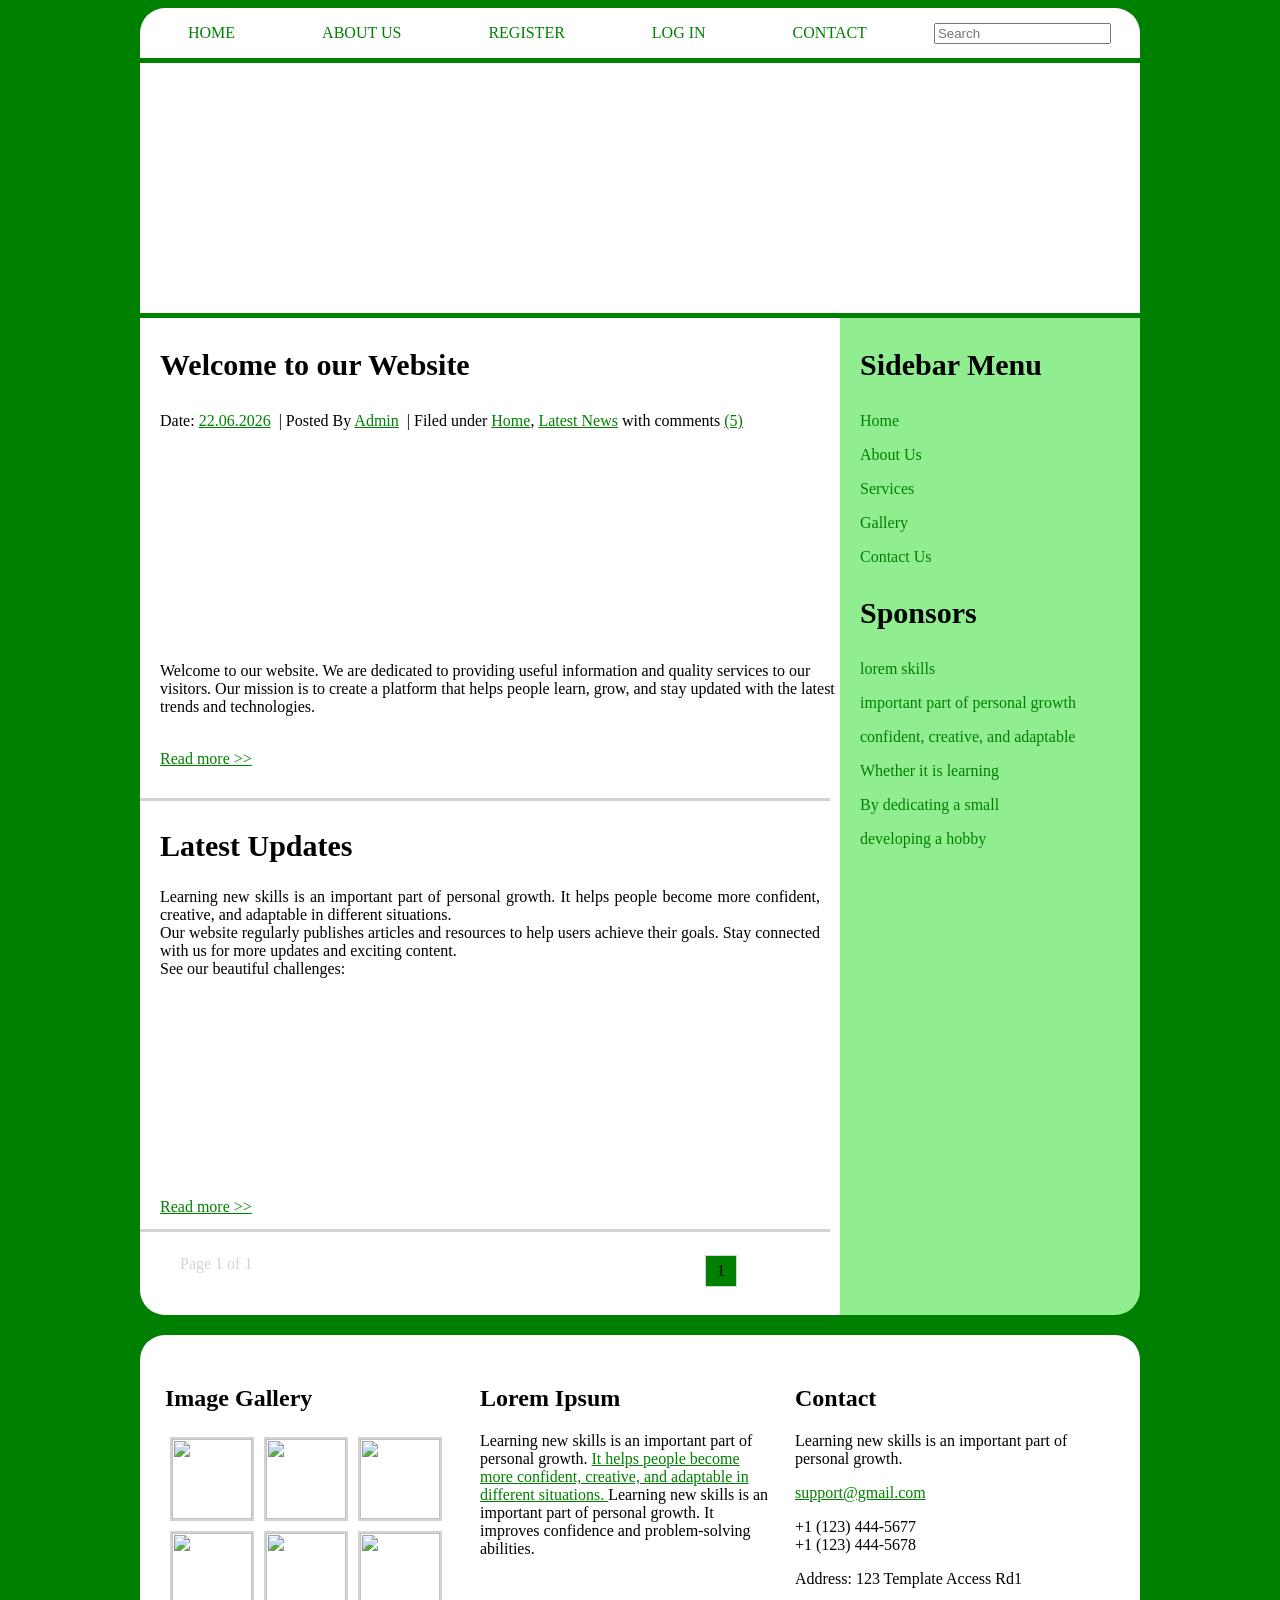
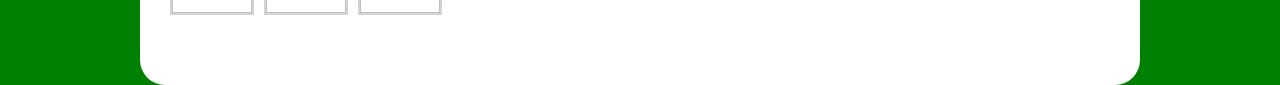
==== about.html @ 347d4f45 "Update about.html" ====
<html>
<head>
<link href="style.css" rel="stylesheet"/>
</head>
<body>
	<div id="outer">
		<div id="nav">
			<ul>
				<li><a href="index.html">HOME</a></li>
				<li><a href="about.html">ABOUT US</a></li>
				<li><a href="register.html">REGISTER</a></li>
				<li><a href="login.html">LOG IN</a></li>
				<li><a href="contact.html">CONTACT</a></li>
<li><input type="text" placeholder="Search" id="search"></li>
</ul>
		</div>
		<div id="slider"></div>
	<div id="papa">
    <div id="left">
        <div id="part1">
            <h3 style="font-size:30px; font-family: monotype corsiva">Welcome to our Website</h3>

            <p>
                Date: <span class="style">22.06.2026</span>
                &nbsp| Posted By <span class="style">Admin</span>
                &nbsp| Filed under <span class="style">Home</span>,
                <span class="style">Latest News</span>
                with comments <span class="style">(5)</span>
            </p>
            <div id="img2"></div>
            <p>
                Welcome to our website. We are dedicated to providing useful
                information and quality services to our visitors. Our mission
                is to create a platform that helps people learn, grow, and
                stay updated with the latest trends and technologies.
            </p>
            <br>
            <a href="#">Read more >> </a>
        </div>
        <div id="line"></div>
        <div id="part2">
            <h2 style="font-size:30px; font-family: monotype corsiva">Latest Updates</h2>
            <div class="para">
                Learning new skills is an important part of personal growth.
                It helps people become more confident, creative, and adaptable
                in different situations. <br/>
                Our website regularly publishes articles and resources to
                help users achieve their goals. Stay connected with us for
                more updates and exciting content.<br/>
See our beautiful challenges:
            </div>
<div id="img3"></div>
            <a href="#">Read more >></a>
        </div>

        <div id="line"></div>
        <div id="lastpart">
            <div id="pgleft">
                Page 1 of 1
            </div>

            <div id="pgright">
                <div class="baby" style="background-color:green;">1</div>
            </div>
        </div>

    </div>

    <div id="right">

        <div class="right_one">
            <h3 style="font-size:30px;">Sidebar Menu</h3>
            <p>Home</p>
            <p>About Us</p>
            <p>Services</p>
            <p>Gallery</p>
            <p>Contact Us</p>
	<h3 style="font-size:30px;">Sponsors</h3>
					<p>lorem skills</p>
					<p>important part of personal growth</p>
					<p>confident, creative, and adaptable</p>
					<p>Whether it is learning</p>
					<p>By dedicating a small </p>
					<p>developing a hobby</p>
				

        </div>
    </div>

</div>



























		<div id="footer">
    <div class="footer_one">
        <h2>Image Gallery</h2>
        <div class="gallery">
            <img src="images/img1.jpg">
        </div>
        <div class="gallery">
            <img src="images/img2.jpg">
        </div>
        <div class="gallery">
            <img src="images/img3.jpg">
        </div>
        <div class="gallery">
            <img src="images/img4.jpg">
        </div>
        <div class="gallery">
            <img src="images/img5.jpg">
        </div>
        <div class="gallery">
            <img src="images/img6.jpg">
        </div>
    </div>
    <div class="footer_one">
        <h2>Lorem Ipsum</h2>
        <p> Learning new skills is an important part of personal growth.
            <span class="style">
            It helps people become more confident, creative, and adaptable in different situations.
            </span> Learning new skills is an important part of personal growth. It improves confidence and problem-solving abilities.</p>
    </div>
    <div class="footer_one">
        <h2>Contact</h2>
        <p>Learning new skills is an important part of personal growth.</p>
        <p class="style">support@gmail.com</p>
        <p>+1 (123) 444-5677<br>
        +1 (123) 444-5678
        </p>
	<p>Address: 123 Template Access Rd1</p>
    </div>
</div>
	</div>
</body>
</html>
---- style.css ----
body{
background-color:green;
}

#outer{
height:1500px;
width:1000px;
//border:1px solid white;
margin:0px auto;
}

#nav{
height:50px;
width:1000px;
background-color:white;
border-radius:25px 25px 0px 0px;
}

#slider{
height:250px;
width:1000px;
background-color:white;
margin-top:5px;
background-image:url('../images/sofa.png');
background-repeat:no-repeat;
background-size:cover;
}

#papa{
height:auto;
width:1000px;
//border:1px solid white;
margin-top:5px;
overflow: hidden;
}

#left{
height:997px;
width:700px;
background-color:white;
float:left;
border-radius:0px 0px 0px 25px;
}

#right{
height:997px;
width:300px;
background-color:lightgreen;
float:left;
border-radius:0px 0px  25px 0px;
}

#footer{
height:350px;
width:1000px;
background-color:white;
border-radius:25px;
margin-top:20px;
}

.footer_one{
height:280px;
width:290px;
float:left;
margin-left:25px;
margin-top:30px;
}

.gallery{
height:80px;
width:80px;
border:2px solid lightgrey;
float:left;
margin:5px;
}

.gallery img{
height:80px;
width:80px;
}

#nav ul{
list-style-type:none;
padding:0px;
margin:0px;
}


#nav ul li{
display:inline-block;
//border:1px solid;
padding:15px;
//padding-left:2px;
//padding-right:30px;
margin-left:13px;
}


#nav ul li:hover{
background-color:lightgreen;
color:white;
}

#nav ul li a{
color:green;
text-decoration:none;
display: block;
padding-left:20px;
padding-right:20px;
}

#nav ul li a:hover{
color:white;
}

#part1{
height:450px;
width:680px;

//border:1px solid;
//background-color:yellow;
margin-left:20px;
}

#part2{
height:400px;
width:680px;

//border:1px solid;
//background-color:red;
margin-left:20px;

}

#line{
height:3px;
width:690px;
border-top:3px solid lightgrey;
}
#line1{
height:3px;
width:260px;
border-top:3px solid lightgrey;
}

.para{
height:120px;
width:660px;
text-align:justify;
}

.style{
color:green;
text-decoration:underline;
}


#img1{
height:200px;
width:650px;
background-image:url('../images/GIP.jpg');
background-repeat:no-repeat;
background-size:cover;
}
#img2{
height:200px;
width:650px;
background-image:url('../images/GIP2.jpg');
background-repeat:no-repeat;
background-size:cover;
}
#img3{
height:200px;
width:650px;
background-image:url('../images/GIP3.jpg');
background-repeat:no-repeat;
background-size:cover;
margin-top: -10px;
}
#img4{
height:300px;
width:650px;
background-image:url('../images/GIP4.jpg');
background-repeat:no-repeat;
background-size:cover;
margin-top: -90px;
}
#img5{
height:200px;
width:530px;
background-image:url('../images/GIP5.jpg');
background-repeat:no-repeat;
background-size:cover;
margin-top: -90px;
background-position: center;
margin-left: 65px;
}
#part1 a{
color:green;
}

#part2 a{
color:green;
}

#lastpart{
height:142px;
width:690px;
margin-left:20px;
//background-color:blue;
}

#pgleft{
margin-top:20px;
height:50px;
width:100px;
margin-left:20px;
float:left;
color:lightgrey;

}

#pgright{
margin-top:20px;
height:50px;
width:150px;
float:right;
//background-color:violet;
}
.baby{
height:30px;
width:30px;
float:left;
border:1px solid lightgrey;
margin-left: 5px;
text-align: center;
line-height: 30px;
}

.right_one{
width:280px;
//background-color:red;
margin-left:20px;

}

.right_one p{

color:green;
}
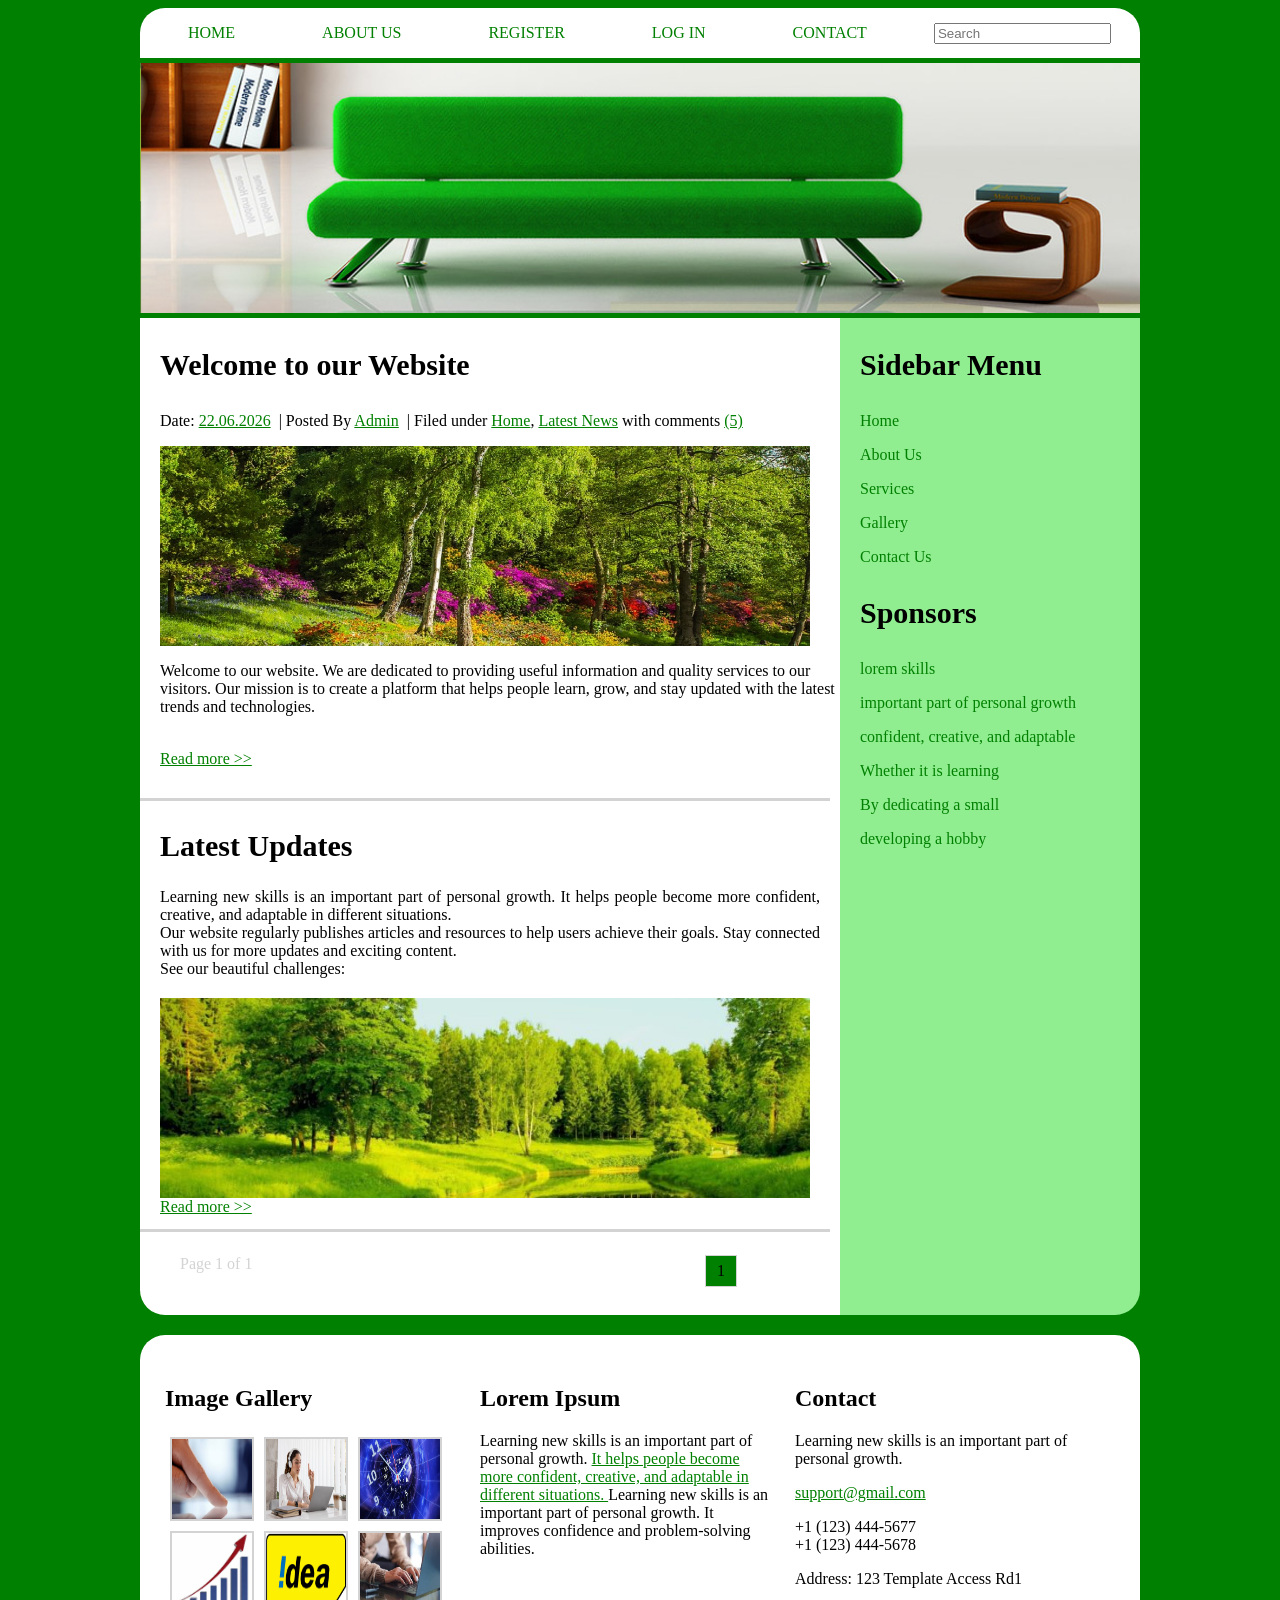
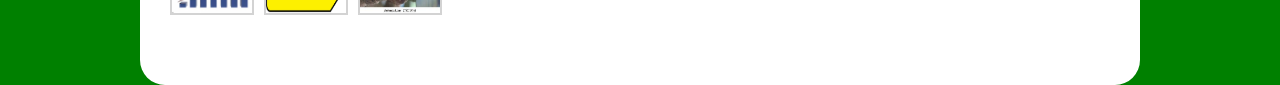
==== commit c232171d: "Update about.html" ====
--- a/about.html
+++ b/about.html
@@ -119,22 +119,22 @@
     <div class="footer_one">
         <h2>Image Gallery</h2>
         <div class="gallery">
-            <img src="images/img1.jpg">
+            <img src="img1.jpg">
         </div>
         <div class="gallery">
-            <img src="images/img2.jpg">
+            <img src="img2.jpg">
         </div>
         <div class="gallery">
-            <img src="images/img3.jpg">
+            <img src="img3.jpg">
         </div>
         <div class="gallery">
-            <img src="images/img4.jpg">
+            <img src="img4.jpg">
         </div>
         <div class="gallery">
-            <img src="images/img5.jpg">
+            <img src="img5.jpg">
         </div>
         <div class="gallery">
-            <img src="images/img6.jpg">
+            <img src="img6.jpg">
         </div>
     </div>
     <div class="footer_one">
--- a/style.css
+++ b/style.css
@@ -21,7 +21,7 @@
 width:1000px;
 background-color:white;
 margin-top:5px;
-background-image:url('../images/sofa.png');
+background-image:url('sofa.png');
 background-repeat:no-repeat;
 background-size:cover;
 }
@@ -158,21 +158,21 @@
 #img1{
 height:200px;
 width:650px;
-background-image:url('../images/GIP.jpg');
+background-image:url('GIP.jpg');
 background-repeat:no-repeat;
 background-size:cover;
 }
 #img2{
 height:200px;
 width:650px;
-background-image:url('../images/GIP2.jpg');
+background-image:url('GIP2.jpg');
 background-repeat:no-repeat;
 background-size:cover;
 }
 #img3{
 height:200px;
 width:650px;
-background-image:url('../images/GIP3.jpg');
+background-image:url('GIP3.jpg');
 background-repeat:no-repeat;
 background-size:cover;
 margin-top: -10px;
@@ -180,7 +180,7 @@
 #img4{
 height:300px;
 width:650px;
-background-image:url('../images/GIP4.jpg');
+background-image:url('GIP4.jpg');
 background-repeat:no-repeat;
 background-size:cover;
 margin-top: -90px;
@@ -188,7 +188,7 @@
 #img5{
 height:200px;
 width:530px;
-background-image:url('../images/GIP5.jpg');
+background-image:url('GIP5.jpg');
 background-repeat:no-repeat;
 background-size:cover;
 margin-top: -90px;
@@ -217,7 +217,6 @@
 margin-left:20px;
 float:left;
 color:lightgrey;
-
 }
 
 #pgright{
@@ -247,4 +246,4 @@
 .right_one p{
 
 color:green;
-}+}
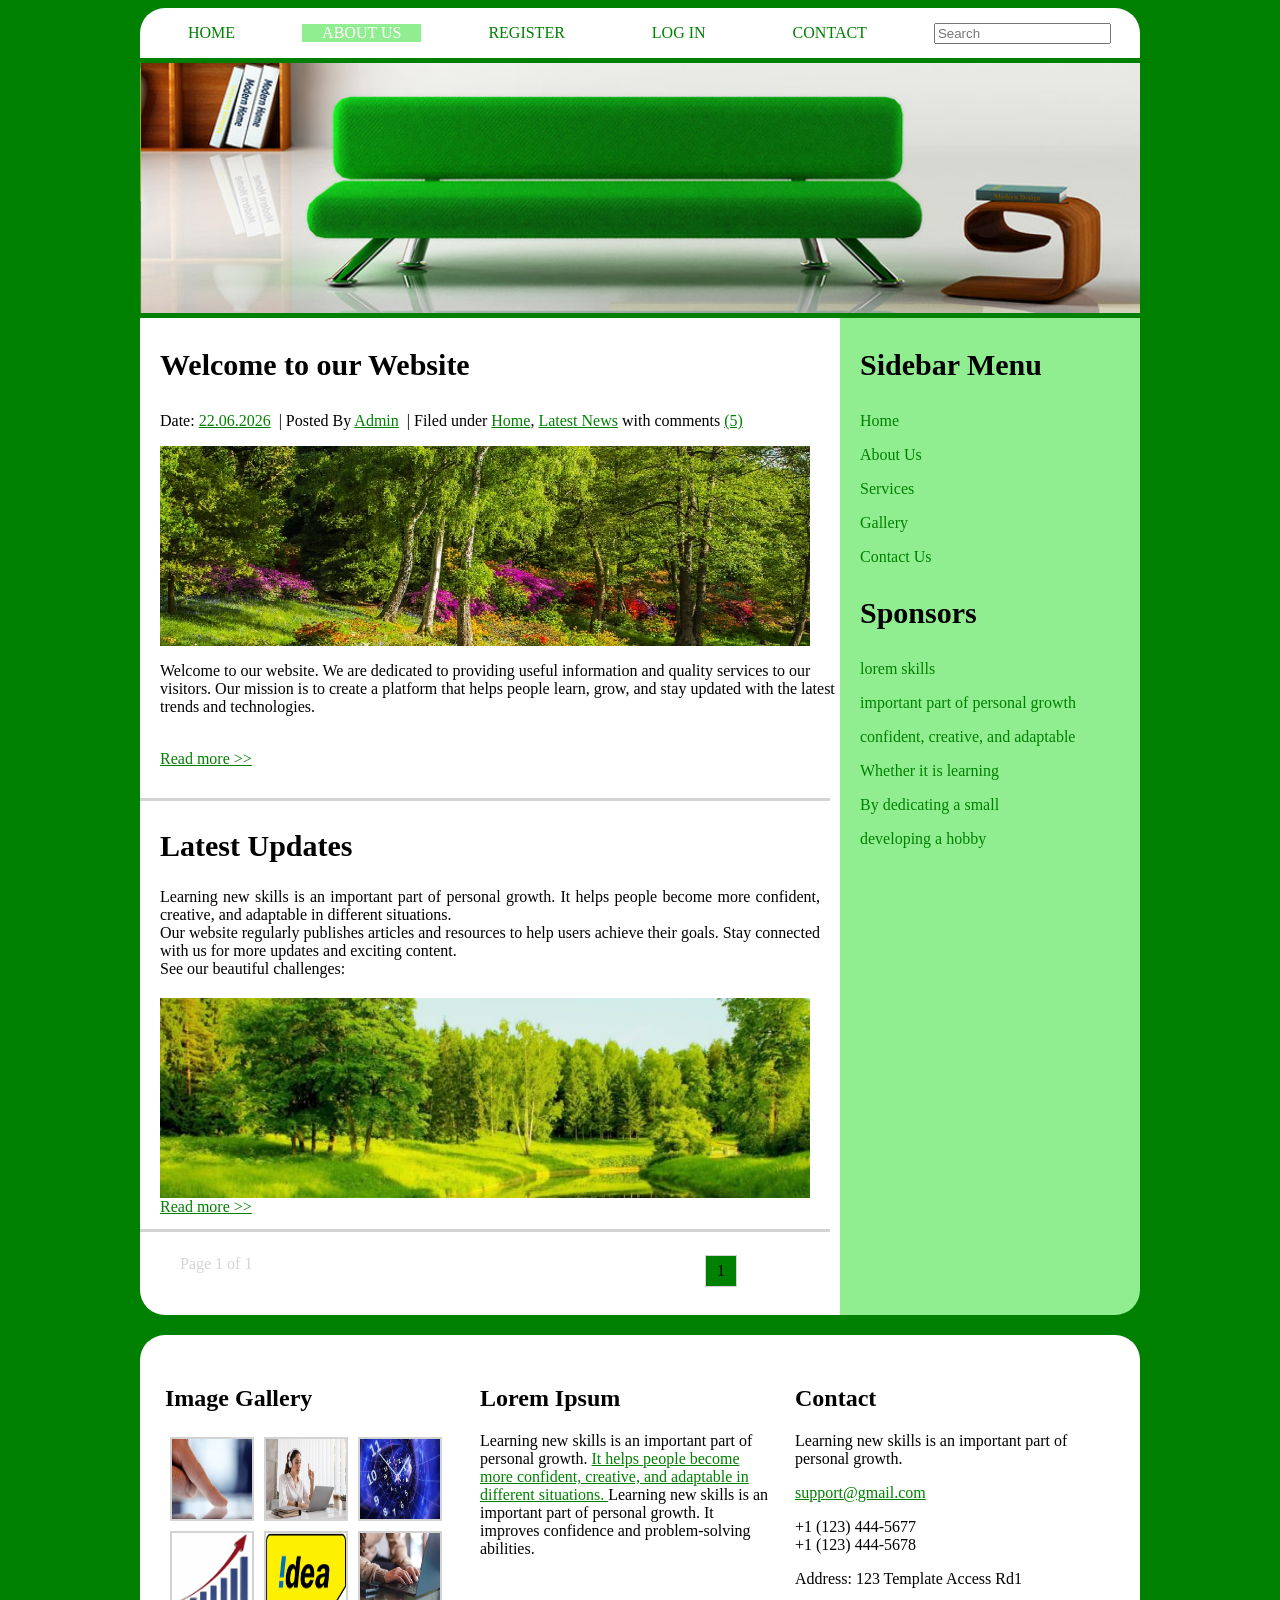
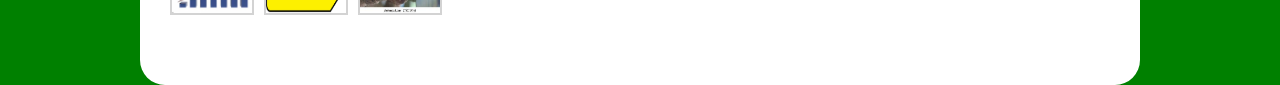
==== commit 3bec41eb: "Update about.html" ====
--- a/about.html
+++ b/about.html
@@ -2,6 +2,8 @@
 <head>
 <link href="style.css" rel="stylesheet"/>
 </head>
+	<script src="script.js"></script>
+	
 <body>
 	<div id="outer">
 		<div id="nav">
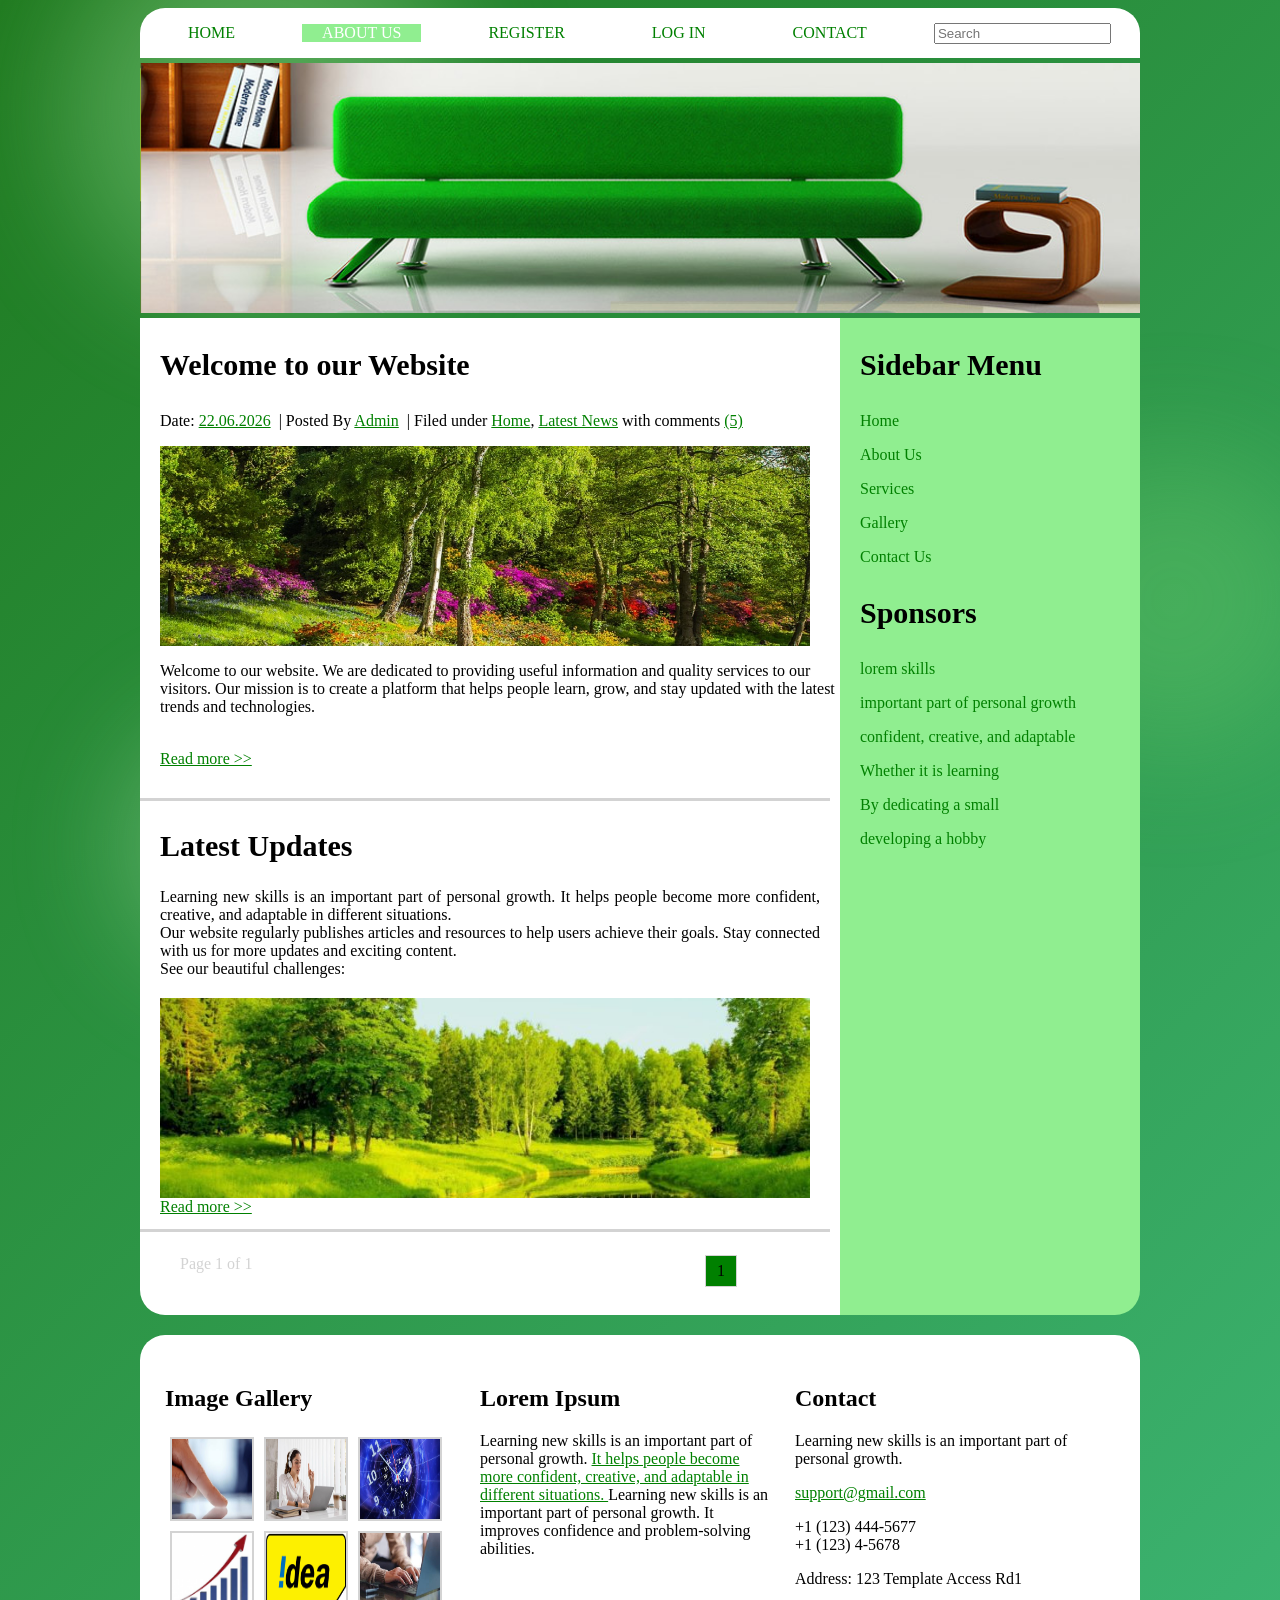
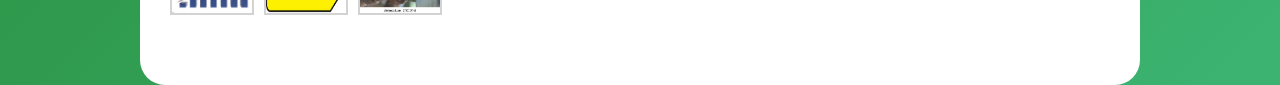
==== commit 4e19bec5: "Update about.html" ====
--- a/about.html
+++ b/about.html
@@ -2,8 +2,6 @@
 <head>
 <link href="style.css" rel="stylesheet"/>
 </head>
-	<script src="script.js"></script>
-	
 <body>
 	<div id="outer">
 		<div id="nav">
@@ -85,37 +83,10 @@
 					<p>By dedicating a small </p>
 					<p>developing a hobby</p>
 				
-
         </div>
     </div>
 
 </div>
-
-
-
-
-
-
-
-
-
-
-
-
-
-
-
-
-
-
-
-
-
-
-
-
-
-
 
 		<div id="footer">
     <div class="footer_one">
@@ -151,11 +122,12 @@
         <p>Learning new skills is an important part of personal growth.</p>
         <p class="style">support@gmail.com</p>
         <p>+1 (123) 444-5677<br>
-        +1 (123) 444-5678
+        +1 (123) 4-5678
         </p>
 	<p>Address: 123 Template Access Rd1</p>
     </div>
 </div>
 	</div>
+	<script src="script.js"></script>
 </body>
 </html>
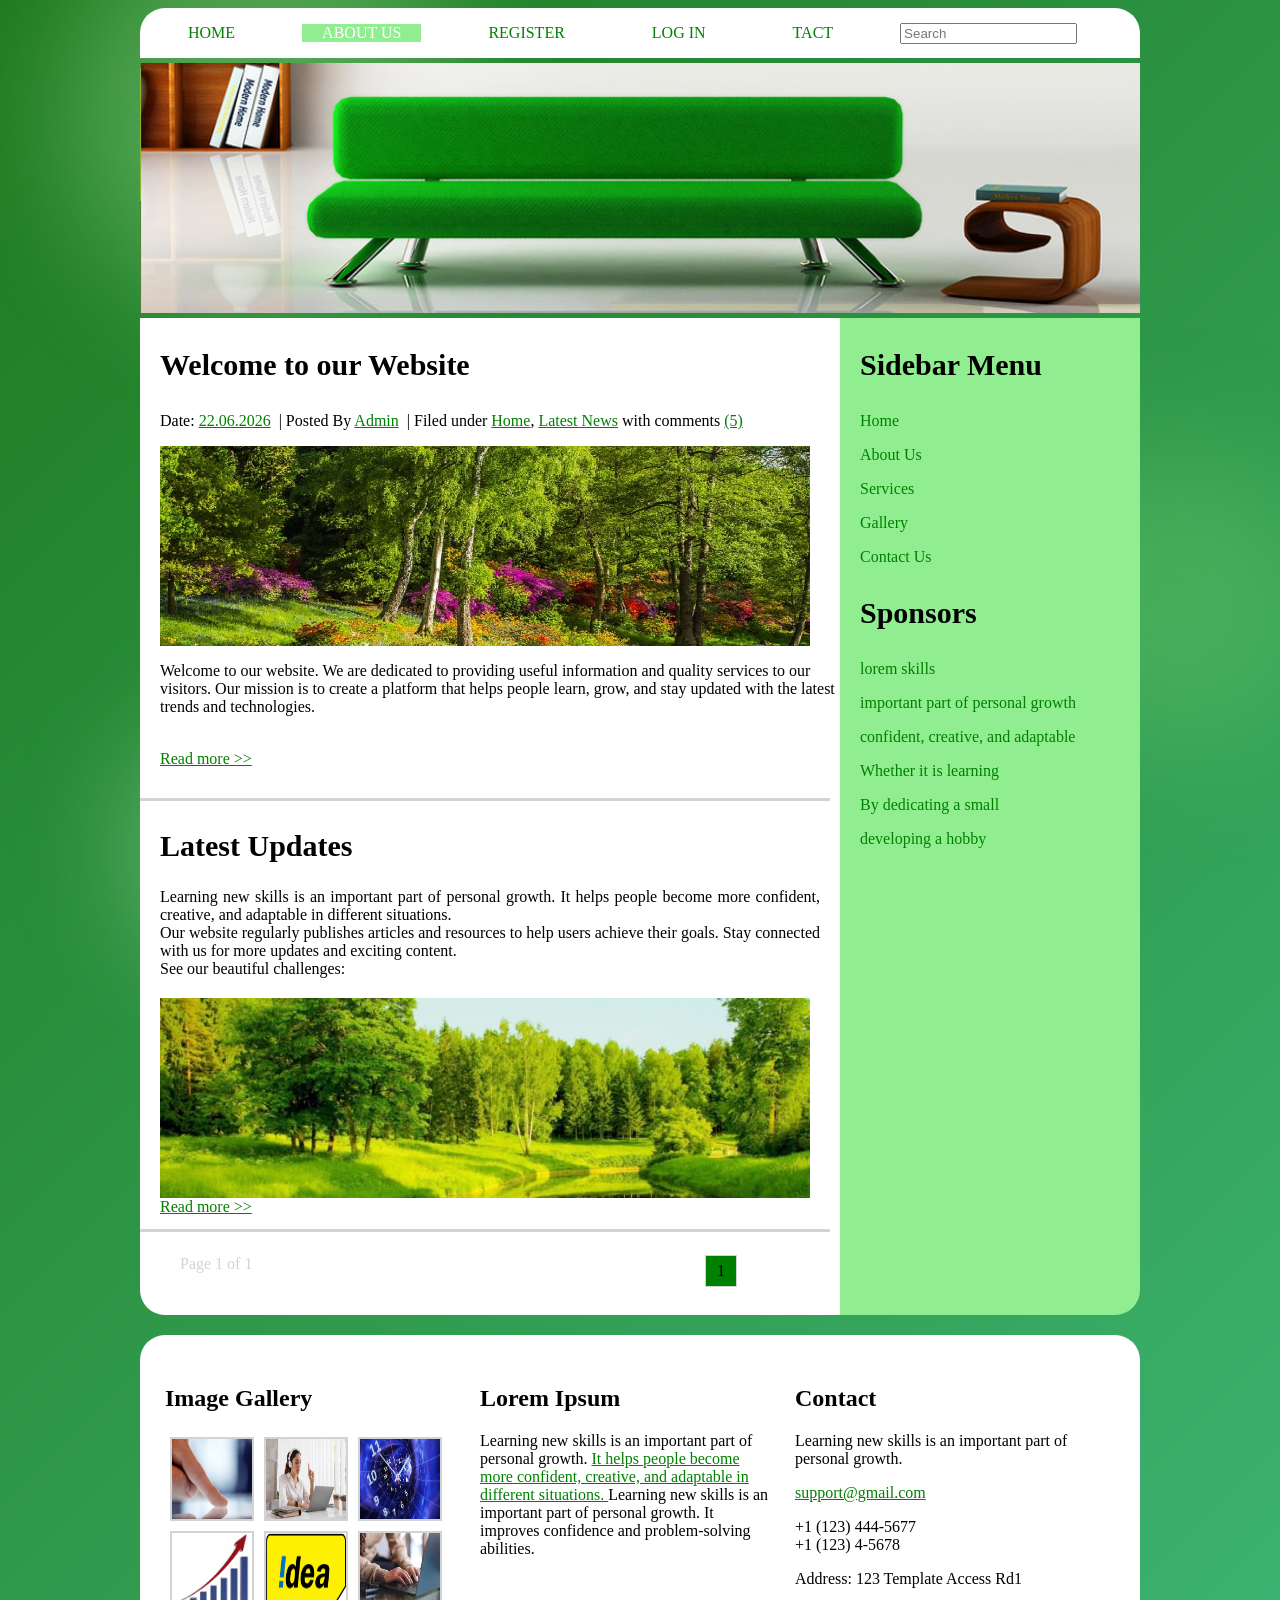
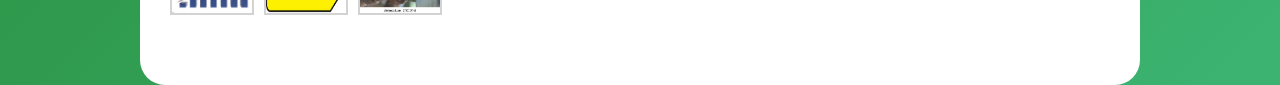
==== commit a5ff583b: "Update about.html" ====
--- a/about.html
+++ b/about.html
@@ -10,7 +10,7 @@
 				<li><a href="about.html">ABOUT US</a></li>
 				<li><a href="register.html">REGISTER</a></li>
 				<li><a href="login.html">LOG IN</a></li>
-				<li><a href="contact.html">CONTACT</a></li>
+				<li><a href="contact.html">TACT</a></li>
 <li><input type="text" placeholder="Search" id="search"></li>
 </ul>
 		</div>
--- a/style.css
+++ b/style.css
@@ -242,8 +242,6 @@
 margin-left:20px;
 
 }
-
 .right_one p{
-
-color:green;
-}
+color:green;
+}
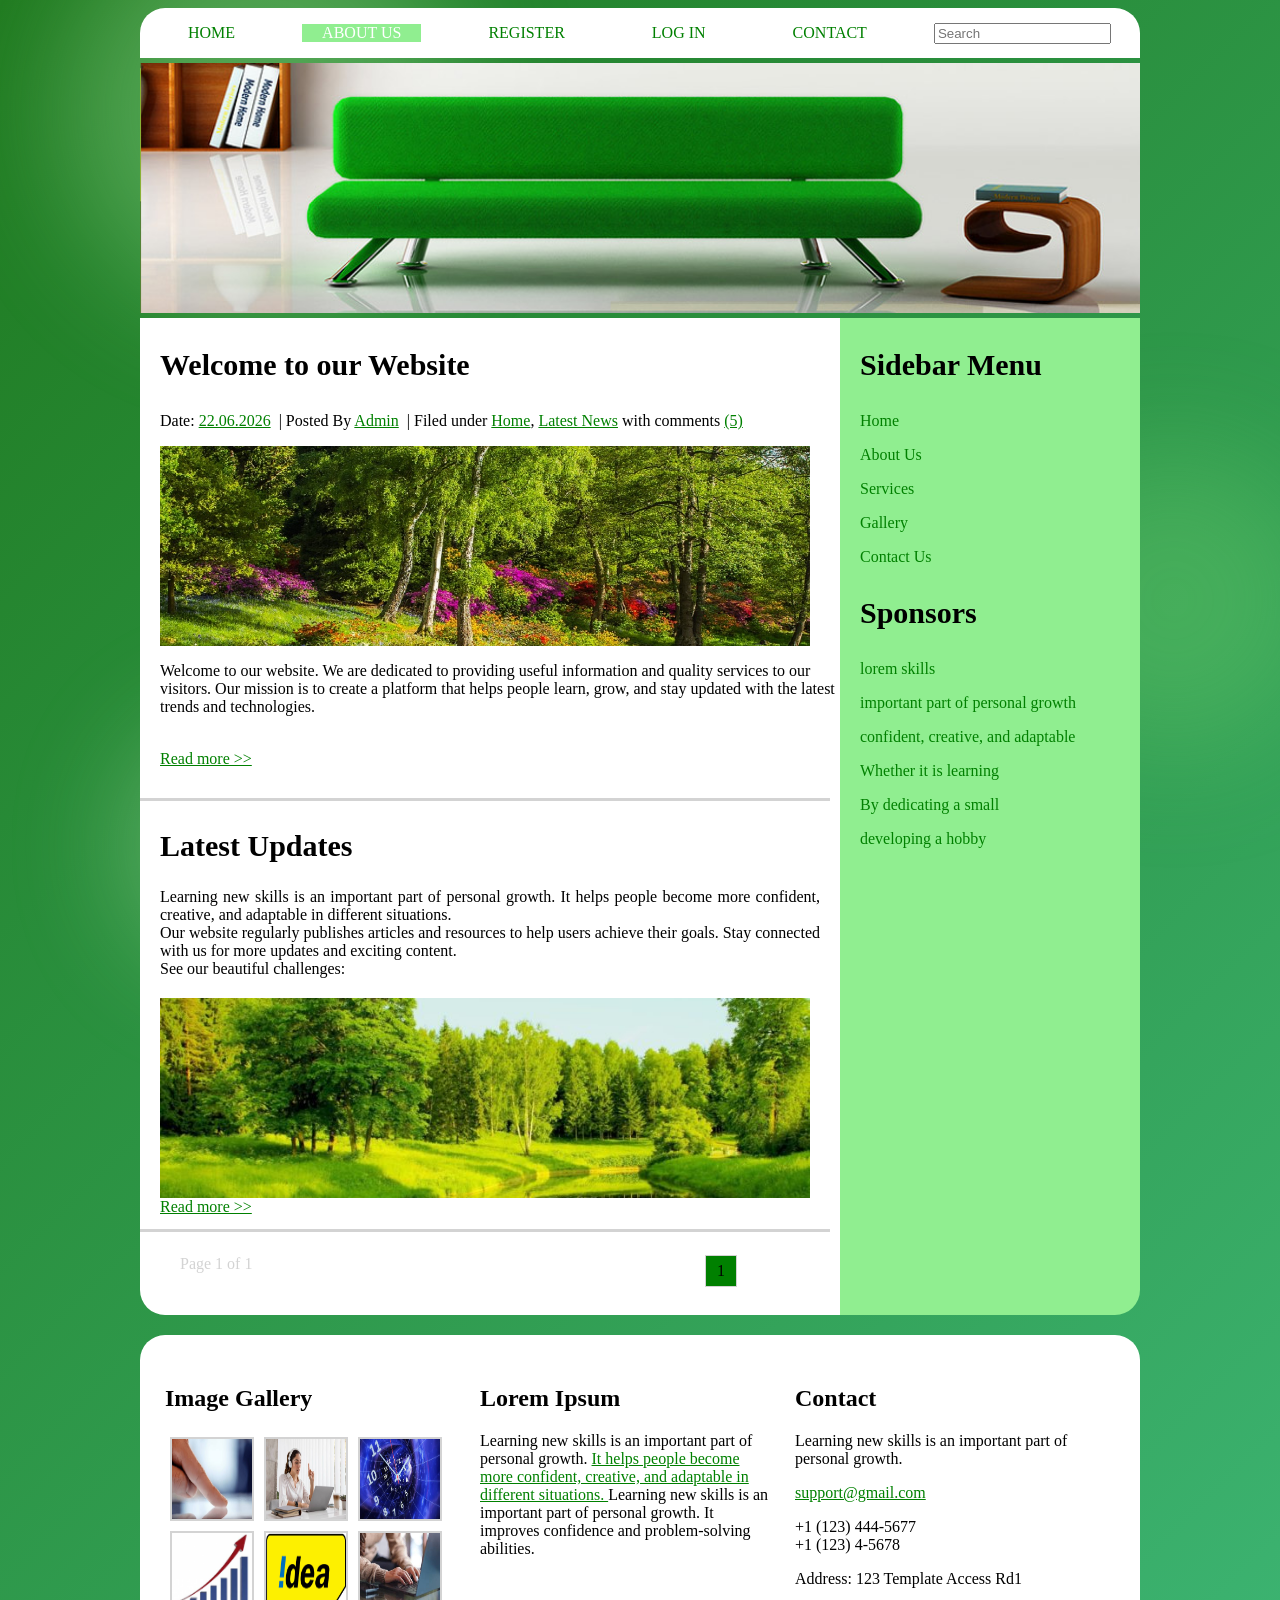
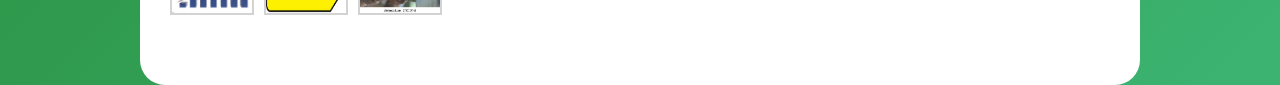
==== commit 5ecdc0ef: "Revise about.html structure and content Updated the HTML structure and content of the about page, in" ====
--- a/about.html
+++ b/about.html
@@ -10,7 +10,7 @@
 				<li><a href="about.html">ABOUT US</a></li>
 				<li><a href="register.html">REGISTER</a></li>
 				<li><a href="login.html">LOG IN</a></li>
-				<li><a href="contact.html">TACT</a></li>
+				<li><a href="contact.html">CONTACT</a></li>
 <li><input type="text" placeholder="Search" id="search"></li>
 </ul>
 		</div>
